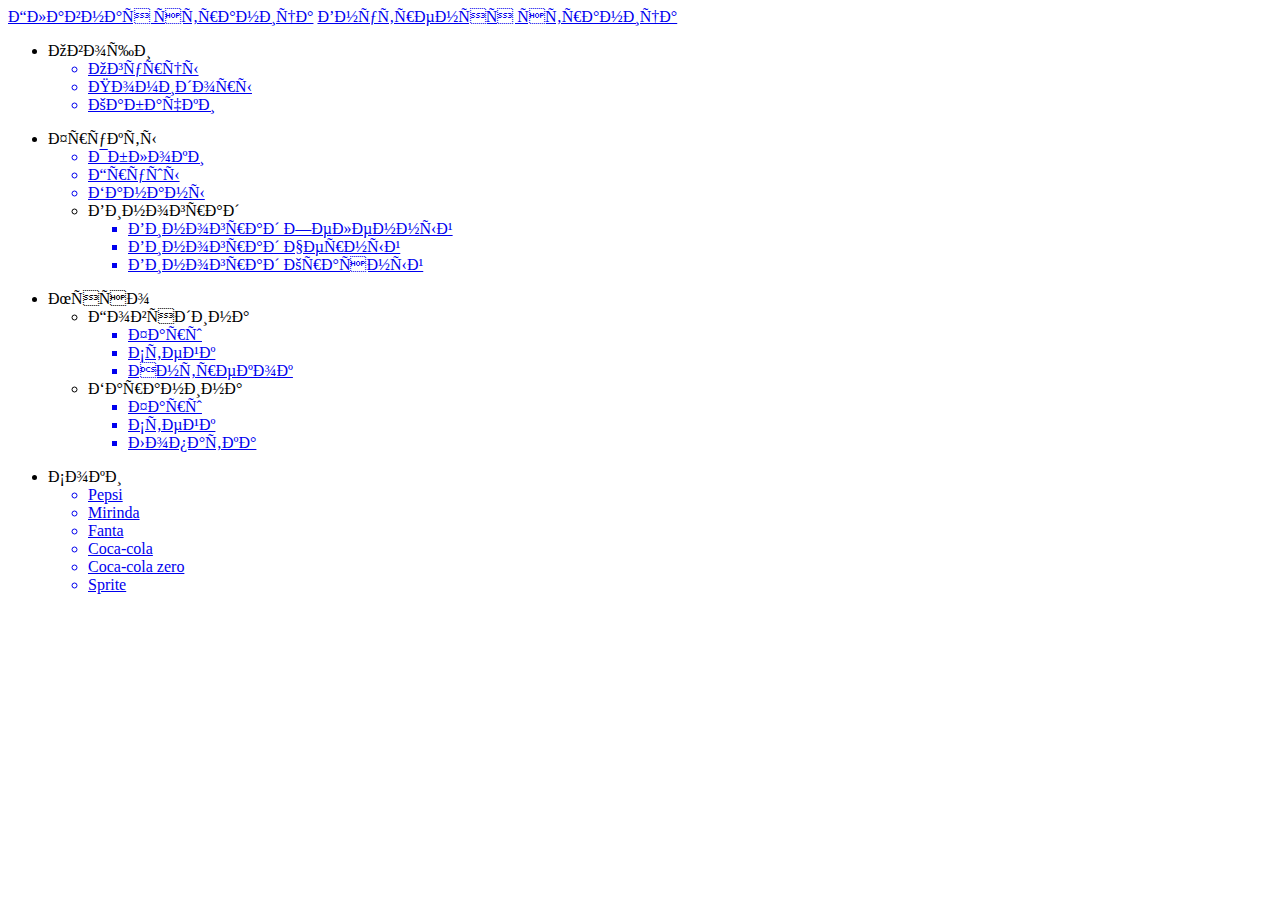
==== index.html @ d70baa0f "Обновил" ====
<!DOCTYPE html>
<html>
<head>
    <title>Gamma</title>
    <meta http-equiv="content-tupe" content="text/html; charset=UTF-8" />
    <meta name="keywords" content="Моя первая страница" />
    <meta name="description" content="Моя первая страница" />
    <link rel="shortcut icon" type="image/x-icon" href="f.ico" />
</head> 
<body>
    <a href="index.html" title="Главная страница сайта">Главная страница</a>
    <a href="page.html" title="Внутрення страница сайта">Внутреняя страница</a>
    <p>
        <ul>
            <li>Овощи
                <ul>
                    <a href="https://lenta.com/product/ogurcy-estafeta-ves-sezon-blok-1kg-172569/" title="купить Огурцы" target="_blank"><li>Огурцы</li></a>
                    <a href="https://lenta.com/product/tomaty-rozovye-700g-342652/" title="купить помидоры" target="_blank"><li>Помидоры</li></a>
                    <a href="https://lenta.com/product/kabachki-ves-1kg-039906/" title="Купить Кабачки" target="_blank"><li>Кабачки</li></a>
                </ul>
            </li>
        </ul>
    </p>
    <p>
        <ul>
            <li>Фрукты
                <ul>
                    <a href="https://lenta.com/product/yabloki-ajjdared-ves-1kg-043027/" title="Купить Яблоки" target="_blank"><li>Яблоки</li></a>
                    <a href="https://lenta.com/product/grusha-vilyams-1kg-044184/" title="Купить Грушы" target="_blank"><li>Грушы</li></a>
                    <a href="https://lenta.com/product/banany-ves-1kg-011230/" title="Купить Бананы" target="_blank"><li>Бананы</li></a>
                <li>Виноград
                    <ul>
                        <a href="https://lenta.com/product/vinograd-zelenyjj-ves-1kg-041201/" title="Купить Виноград Зеленный" target="_blank"><li>Виноград Зеленный</li></a>
                        <a href="https://lenta.com/product/vinograd-chernyjj-ves-1kg-041202/" title="Купить Виноград Черный" target="_blank"><li>Виноград Черный</li></a>
                        <a href="https://lenta.com/product/vinograd-krasnyjj-ves-1kg-041200/" title="Купить Виноград Красный" target="_blank"><li>Виноград Красный</li></a>
                    </ul>
                </li>
                </ul>
            </li>
        </ul>
    </p>
    <p>
        <ul>
            <li>Мясо
                <ul>
                    <li>Говядина
                        <ul>
                            <a href="https://lenta.com/product/bifshteks-samson-govyazhijj-rublenyjj-rossiya-180g-370780/" title="Купить фарш" target="_blank"><li>Фарш</li></a>
                            <a href="https://lenta.com/product/govyadina-miratorg-stejjk-ribajj-blek-angus-rvk-ohl-rossiya-320g-359721/" title="Купить стейк говядина" target="_blank"><li>Стейк</li></a>
                            <a href="https://lenta.com/product/pf-govyadina-stejjk-antrekot-bk-porckata-ohl-ves-rossiya-173562/" ><li>Антрекок</li></a>
                        </ul>
                    </li>
                </ul>
                <ul>
                    <li>Баранина
                        <ul>
                            <a href="https://lenta.com/product/pf-farsh-baranijj-katb-ohl-ves-rossiya-093867/" title="Мясной фарш баранина" target="_blank"><li>Фарш</li></a>
                            <a href="https://lenta.com/product/pf-baranina-tonkijjtolstyjj-krajj-nk-katb-v-vu-ohl-ves-rossiya-534167/" title="Мясной стейк баранина" target="_blank"><li>Стейк</li></a>
                            <a href="https://lenta.com/product/pf-baranina-lopatka-nk-katb-ohl-ves-rossiya-054273/" title="Лопатка баранина" target="_blank"><li>Лопатка</li></a>
                        </ul>
                    </li>
                </ul>
            </li>        
        </ul>
        
    </p>
    <p> 
        <ul>     
            <li>Соки
                    <ul>       
                        <a href="https://pepsi.ru/" titleи="Официальный сайт Pepsi в Росси" target="_blank"><li>Pepsi</li></a>
                        <a href="https://mirinda.ru/" title="Официальный сайт Mirinda в Росси" target="_blank"><li>Mirinda</li></a>
                        <a href="https://www.coca-cola.ru/brands/fanta" title="Официальный сайт Fanta  в России" target="_blank"><li>Fanta</li></a>
                        <a href="https://www.coca-cola.ru/brands/coca-cola" title="Официальный сайт Coca-cola в России" target="_blank"><li>Coca-cola</li></a>
                        <a href="https://www.coca-cola.ru/brands/coca-cola-zero-sugar" title="Официальный сайт Coca-cola zero в России" target="_blank"><li>Coca-cola zero</li></a>
                        <a href="https://www.coca-cola.ru/brands/sprite" title="Официальный сайт Sprite в России" target="_blank"><li>Sprite</li></a>
                    </ul>
            </li>
        </ul> 
    </p>
</body>
</html>
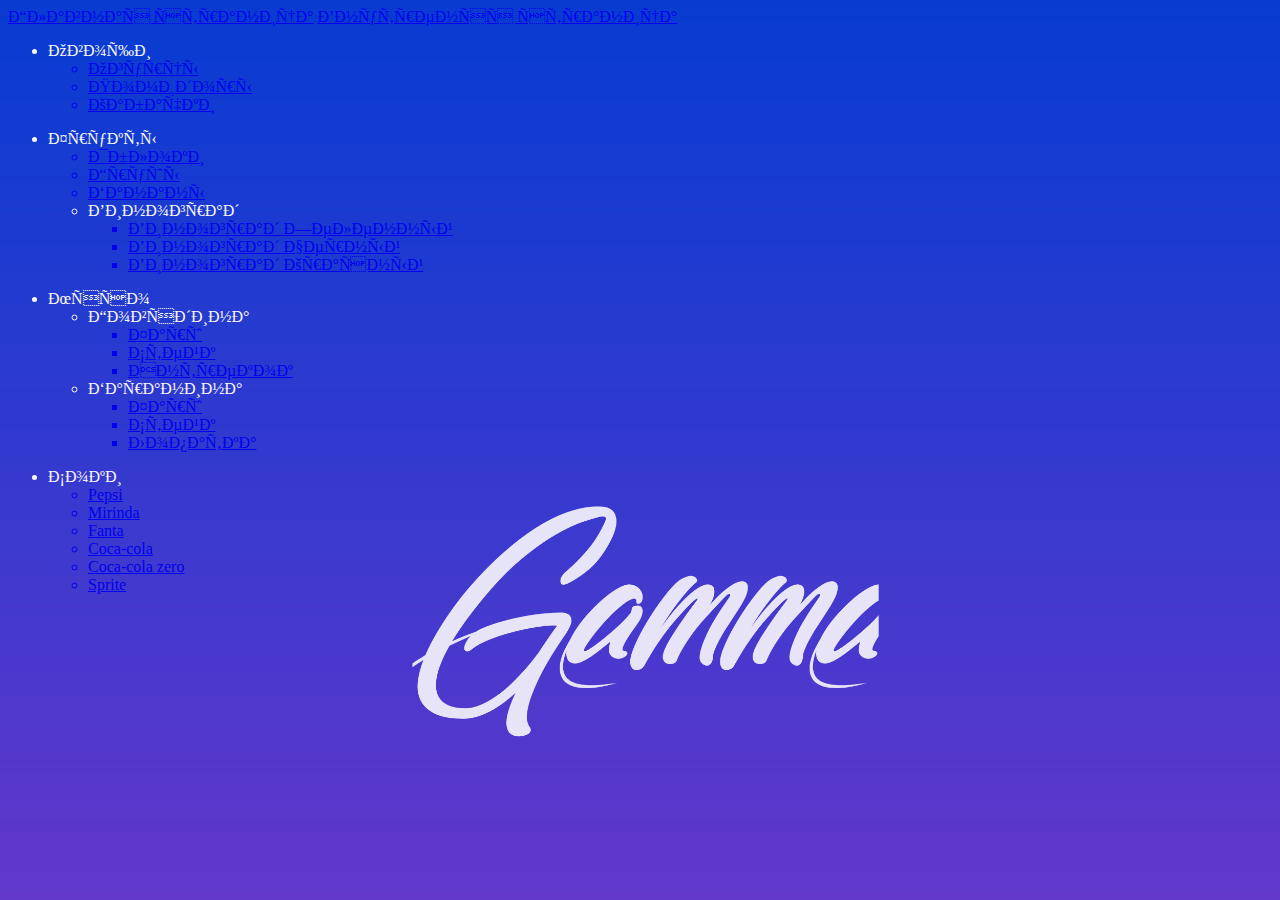
==== commit 39b5c7f8: "Добавил фон" ====
--- a/index.html
+++ b/index.html
@@ -6,6 +6,15 @@
     <meta name="keywords" content="Моя первая страница" />
     <meta name="description" content="Моя первая страница" />
     <link rel="shortcut icon" type="image/x-icon" href="f.ico" />
+    <style>
+	    body {
+            background: rgb(3, 3, 3) url(Gamma.png);
+            color: rgb(250, 248, 248); 
+            background-attachment: fixed; 
+            background-repeat: repeat-x; 
+            background-size: 100%;
+        }
+   </style>
 </head> 
 <body>
     <a href="index.html" title="Главная страница сайта">Главная страница</a>
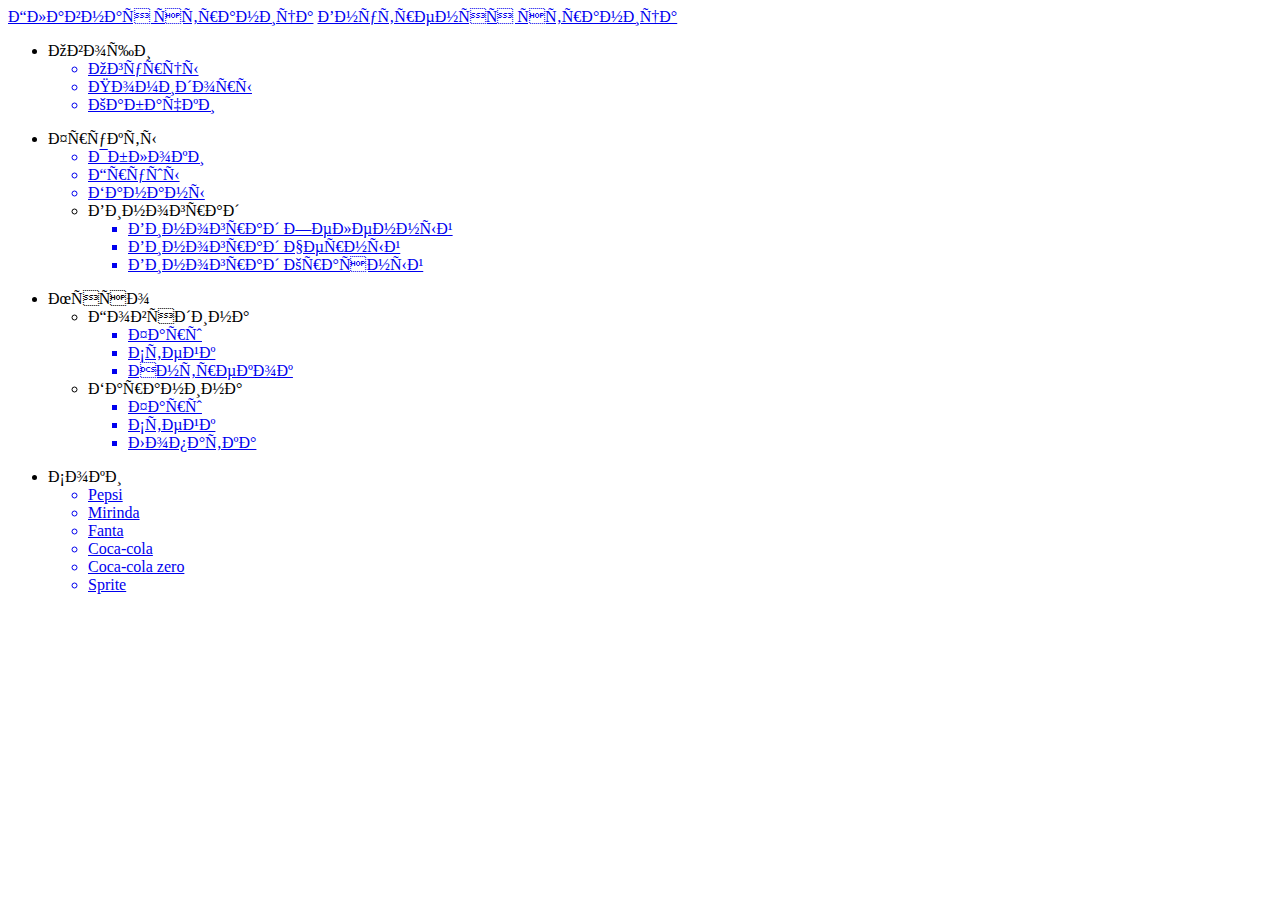
==== commit 0edee546: "удалил фон" ====
--- a/index.html
+++ b/index.html
@@ -6,15 +6,7 @@
     <meta name="keywords" content="Моя первая страница" />
     <meta name="description" content="Моя первая страница" />
     <link rel="shortcut icon" type="image/x-icon" href="f.ico" />
-    <style>
-	    body {
-            background: rgb(3, 3, 3) url(Gamma.png);
-            color: rgb(250, 248, 248); 
-            background-attachment: fixed; 
-            background-repeat: repeat-x; 
-            background-size: 100%;
-        }
-   </style>
+    <link rel="styleshet" type="text/css" href="css/style.css"/> 
 </head> 
 <body>
     <a href="index.html" title="Главная страница сайта">Главная страница</a>
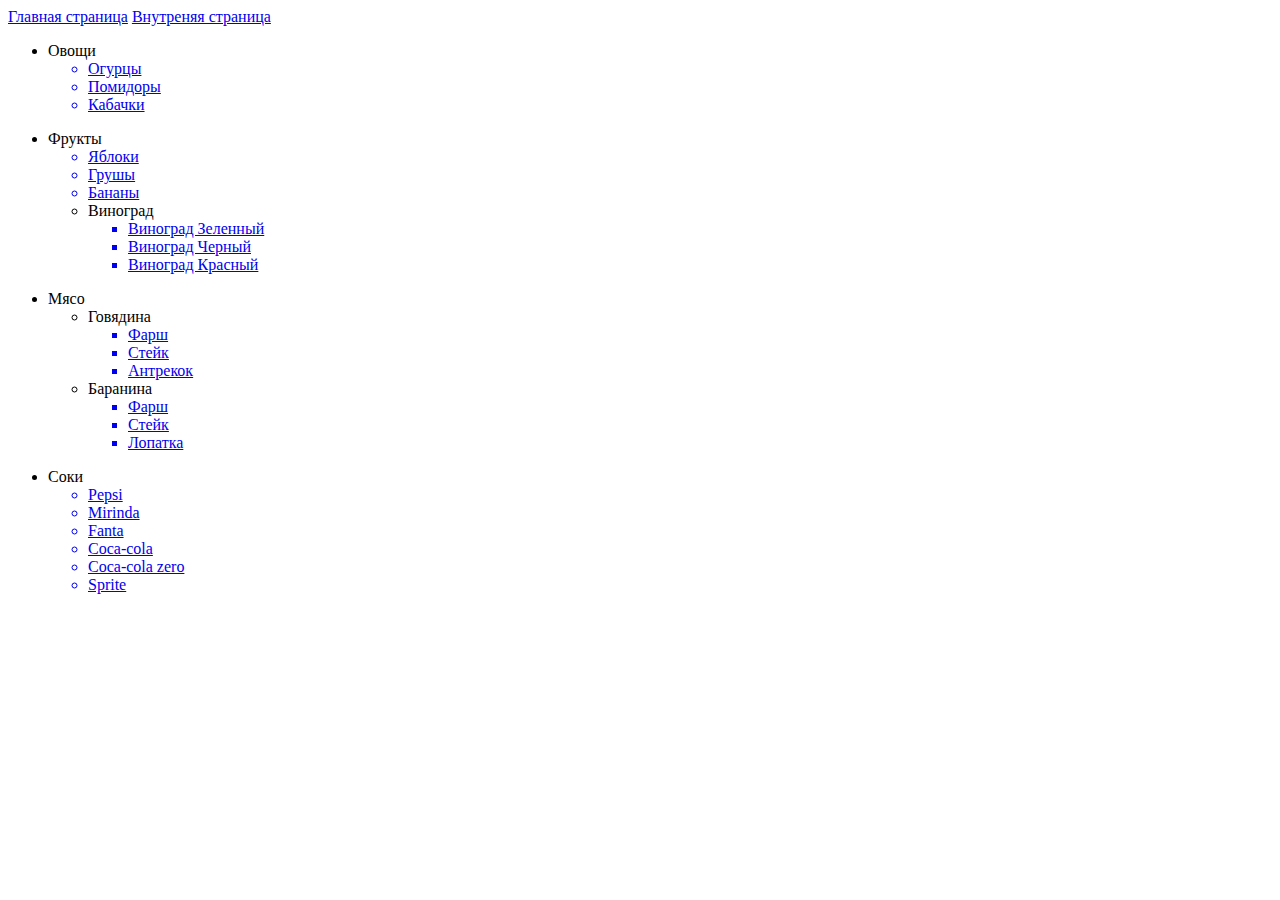
==== commit a06cfff3: "Добавил шрифт" ====
--- a/index.html
+++ b/index.html
@@ -1,28 +1,27 @@
 <!DOCTYPE html>
-<html>
+<html lang="ru">
 <head>
     <title>Gamma</title>
-    <meta http-equiv="content-tupe" content="text/html; charset=UTF-8" />
+    <meta http-equiv="content-tupe" content="text/html"; charset="UTF-8" />
     <meta name="keywords" content="Моя первая страница" />
     <meta name="description" content="Моя первая страница" />
     <link rel="shortcut icon" type="image/x-icon" href="f.ico" />
     <link rel="styleshet" type="text/css" href="css/style.css"/> 
 </head> 
-<body>
-    <a href="index.html" title="Главная страница сайта">Главная страница</a>
-    <a href="page.html" title="Внутрення страница сайта">Внутреняя страница</a>
-    <p>
-        <ul>
-            <li>Овощи
-                <ul>
-                    <a href="https://lenta.com/product/ogurcy-estafeta-ves-sezon-blok-1kg-172569/" title="купить Огурцы" target="_blank"><li>Огурцы</li></a>
-                    <a href="https://lenta.com/product/tomaty-rozovye-700g-342652/" title="купить помидоры" target="_blank"><li>Помидоры</li></a>
-                    <a href="https://lenta.com/product/kabachki-ves-1kg-039906/" title="Купить Кабачки" target="_blank"><li>Кабачки</li></a>
-                </ul>
-            </li>
-        </ul>
-    </p>
-    <p>
+    <body>
+        <a href="index.html" title="Главная страница сайта">Главная страница</a>
+        <a href="page.html" title="Внутрення страница сайта">Внутреняя страница</a>
+        <p>
+            <ul>
+                <li>Овощи
+                    <ul>
+                        <a href="https://lenta.com/product/ogurcy-estafeta-ves-sezon-blok-1kg-172569/" title="купить Огурцы" target="_blank"><li>Огурцы</li></a>
+                        <a href="https://lenta.com/product/tomaty-rozovye-700g-342652/" title="купить помидоры" target="_blank"><li>Помидоры</li></a>
+                        <a href="https://lenta.com/product/kabachki-ves-1kg-039906/" title="Купить Кабачки" target="_blank"><li>Кабачки</li></a>
+                    </ul>
+                </li>
+            </ul>
+        </p>
         <ul>
             <li>Фрукты
                 <ul>
@@ -39,45 +38,44 @@
                 </ul>
             </li>
         </ul>
-    </p>
-    <p>
-        <ul>
-            <li>Мясо
-                <ul>
-                    <li>Говядина
-                        <ul>
-                            <a href="https://lenta.com/product/bifshteks-samson-govyazhijj-rublenyjj-rossiya-180g-370780/" title="Купить фарш" target="_blank"><li>Фарш</li></a>
-                            <a href="https://lenta.com/product/govyadina-miratorg-stejjk-ribajj-blek-angus-rvk-ohl-rossiya-320g-359721/" title="Купить стейк говядина" target="_blank"><li>Стейк</li></a>
-                            <a href="https://lenta.com/product/pf-govyadina-stejjk-antrekot-bk-porckata-ohl-ves-rossiya-173562/" ><li>Антрекок</li></a>
+        <p>
+            <ul>
+                <li>Мясо
+                    <ul>
+                        <li>Говядина
+                            <ul>
+                                <a href="https://lenta.com/product/bifshteks-samson-govyazhijj-rublenyjj-rossiya-180g-370780/" title="Купить фарш" target="_blank"><li>Фарш</li></a>
+                                <a href="https://lenta.com/product/govyadina-miratorg-stejjk-ribajj-blek-angus-rvk-ohl-rossiya-320g-359721/" title="Купить стейк говядина" target="_blank"><li>Стейк</li></a>
+                                <a href="https://lenta.com/product/pf-govyadina-stejjk-antrekot-bk-porckata-ohl-ves-rossiya-173562/" ><li>Антрекок</li></a>
+                            </ul>
+                        </li>
+                    </ul>
+                    <ul>
+                        <li>Баранина
+                            <ul>
+                                <a href="https://lenta.com/product/pf-farsh-baranijj-katb-ohl-ves-rossiya-093867/" title="Мясной фарш баранина" target="_blank"><li>Фарш</li></a>
+                                <a href="https://lenta.com/product/pf-baranina-tonkijjtolstyjj-krajj-nk-katb-v-vu-ohl-ves-rossiya-534167/" title="Мясной стейк баранина" target="_blank"><li>Стейк</li></a>
+                                <a href="https://lenta.com/product/pf-baranina-lopatka-nk-katb-ohl-ves-rossiya-054273/" title="Лопатка баранина" target="_blank"><li>Лопатка</li></a>
+                            </ul>
+                        </li>
+                    </ul>
+                </li>        
+            </ul>
+            
+        </p>
+        <p> 
+            <ul>     
+                <li>Соки
+                        <ul>       
+                            <a href="https://pepsi.ru/" titleи="Официальный сайт Pepsi в Росси" target="_blank"><li>Pepsi</li></a>
+                            <a href="https://mirinda.ru/" title="Официальный сайт Mirinda в Росси" target="_blank"><li>Mirinda</li></a>
+                            <a href="https://www.coca-cola.ru/brands/fanta" title="Официальный сайт Fanta  в России" target="_blank"><li>Fanta</li></a>
+                            <a href="https://www.coca-cola.ru/brands/coca-cola" title="Официальный сайт Coca-cola в России" target="_blank"><li>Coca-cola</li></a>
+                            <a href="https://www.coca-cola.ru/brands/coca-cola-zero-sugar" title="Официальный сайт Coca-cola zero в России" target="_blank"><li>Coca-cola zero</li></a>
+                            <a href="https://www.coca-cola.ru/brands/sprite" title="Официальный сайт Sprite в России" target="_blank"><li>Sprite</li></a>
                         </ul>
-                    </li>
-                </ul>
-                <ul>
-                    <li>Баранина
-                        <ul>
-                            <a href="https://lenta.com/product/pf-farsh-baranijj-katb-ohl-ves-rossiya-093867/" title="Мясной фарш баранина" target="_blank"><li>Фарш</li></a>
-                            <a href="https://lenta.com/product/pf-baranina-tonkijjtolstyjj-krajj-nk-katb-v-vu-ohl-ves-rossiya-534167/" title="Мясной стейк баранина" target="_blank"><li>Стейк</li></a>
-                            <a href="https://lenta.com/product/pf-baranina-lopatka-nk-katb-ohl-ves-rossiya-054273/" title="Лопатка баранина" target="_blank"><li>Лопатка</li></a>
-                        </ul>
-                    </li>
-                </ul>
-            </li>        
-        </ul>
-        
-    </p>
-    <p> 
-        <ul>     
-            <li>Соки
-                    <ul>       
-                        <a href="https://pepsi.ru/" titleи="Официальный сайт Pepsi в Росси" target="_blank"><li>Pepsi</li></a>
-                        <a href="https://mirinda.ru/" title="Официальный сайт Mirinda в Росси" target="_blank"><li>Mirinda</li></a>
-                        <a href="https://www.coca-cola.ru/brands/fanta" title="Официальный сайт Fanta  в России" target="_blank"><li>Fanta</li></a>
-                        <a href="https://www.coca-cola.ru/brands/coca-cola" title="Официальный сайт Coca-cola в России" target="_blank"><li>Coca-cola</li></a>
-                        <a href="https://www.coca-cola.ru/brands/coca-cola-zero-sugar" title="Официальный сайт Coca-cola zero в России" target="_blank"><li>Coca-cola zero</li></a>
-                        <a href="https://www.coca-cola.ru/brands/sprite" title="Официальный сайт Sprite в России" target="_blank"><li>Sprite</li></a>
-                    </ul>
-            </li>
-        </ul> 
-    </p>
-</body>
+                </li>
+            </ul> 
+        </p>
+    </body>
 </html>--- a/css/style.css
+++ b/css/style.css
@@ -0,0 +1,4 @@
+body {
+    font-family: Arial, Helvetica, sans-serif
+}
+p {color: rgb(19, 18, 18);}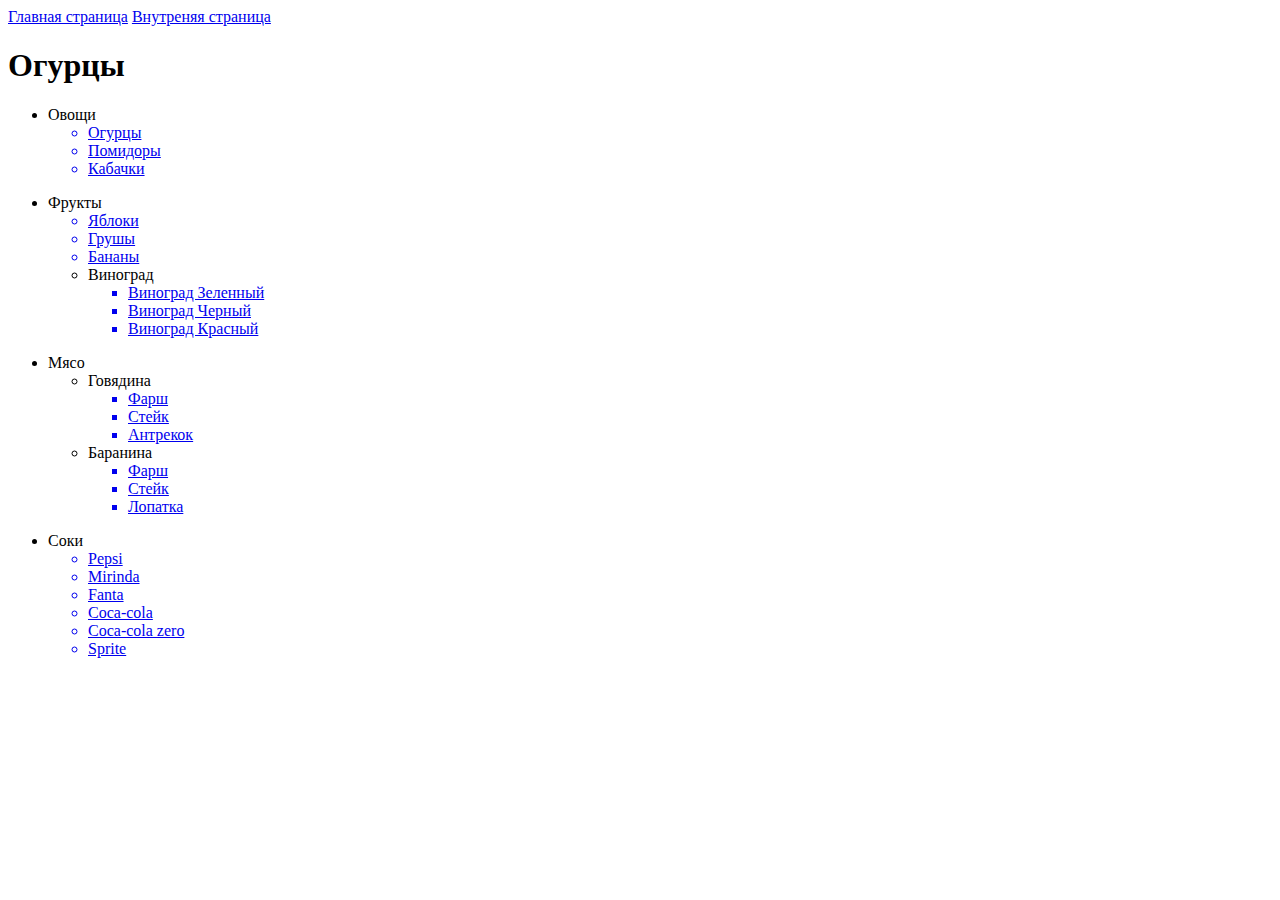
==== commit 1c194d53: "Добавил текст" ====
--- a/index.html
+++ b/index.html
@@ -12,6 +12,7 @@
         <a href="index.html" title="Главная страница сайта">Главная страница</a>
         <a href="page.html" title="Внутрення страница сайта">Внутреняя страница</a>
         <p>
+            <h1>Огурцы</h1>
             <ul>
                 <li>Овощи
                     <ul>
--- a/css/style.css
+++ b/css/style.css
@@ -1,4 +1,6 @@
 body {
     font-family: Arial, Helvetica, sans-serif
 }
-p {color: rgb(19, 18, 18);}+p {
+    color: rgb(19, 18, 18);
+}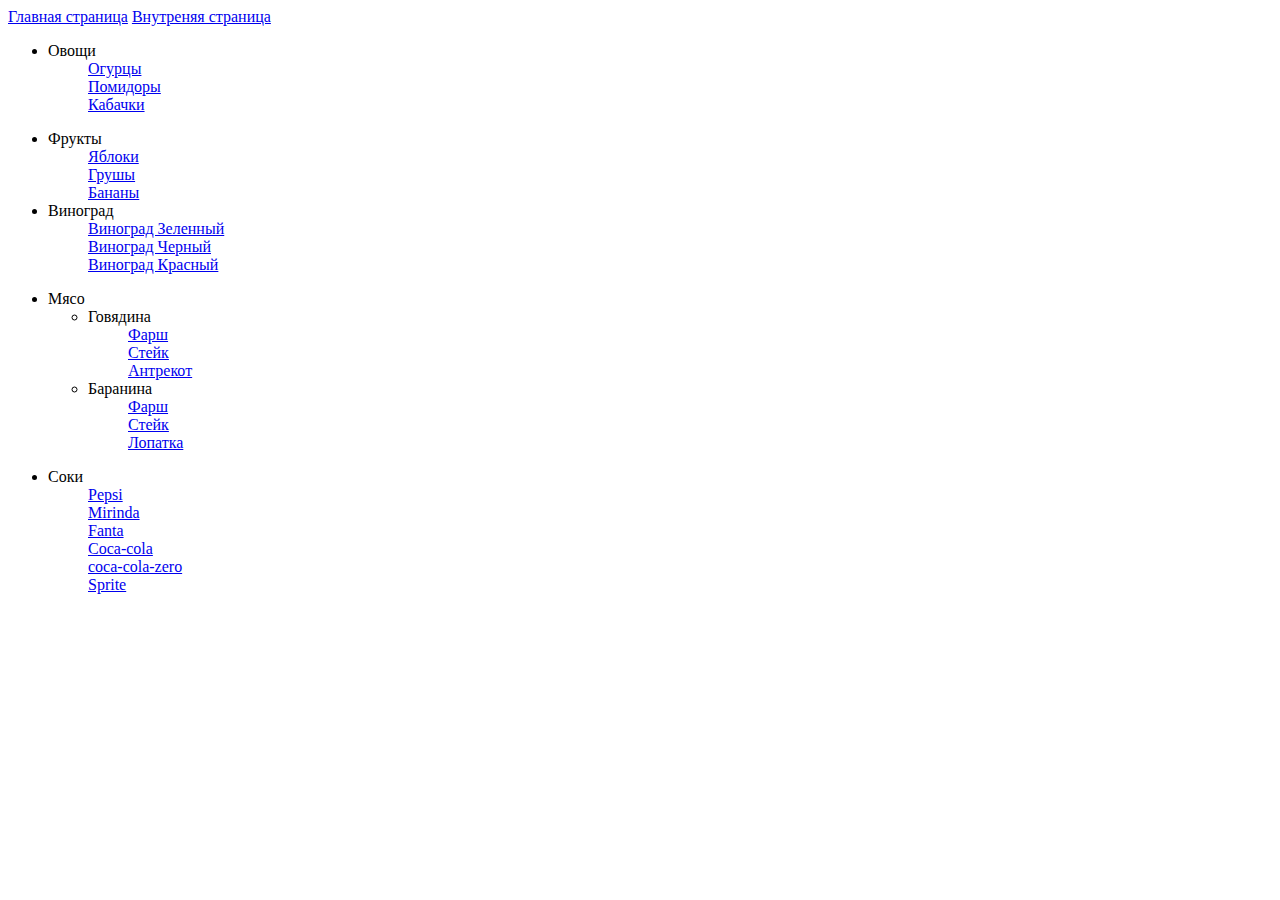
==== commit 4e46bafd: "Изменил позиции" ====
--- a/index.html
+++ b/index.html
@@ -2,41 +2,52 @@
 <html lang="ru">
 <head>
     <title>Gamma</title>
-    <meta http-equiv="content-tupe" content="text/html"; charset="UTF-8" />
+    <meta charset="UTF-8" />
     <meta name="keywords" content="Моя первая страница" />
     <meta name="description" content="Моя первая страница" />
-    <link rel="shortcut icon" type="image/x-icon" href="f.ico" />
+    <link rel="shortcut-icon" type="image/x-icon" href="f.ico" />
     <link rel="styleshet" type="text/css" href="css/style.css"/> 
 </head> 
     <body>
         <a href="index.html" title="Главная страница сайта">Главная страница</a>
         <a href="page.html" title="Внутрення страница сайта">Внутреняя страница</a>
         <p>
-            <h1>Огурцы</h1>
             <ul>
                 <li>Овощи
-                    <ul>
-                        <a href="https://lenta.com/product/ogurcy-estafeta-ves-sezon-blok-1kg-172569/" title="купить Огурцы" target="_blank"><li>Огурцы</li></a>
-                        <a href="https://lenta.com/product/tomaty-rozovye-700g-342652/" title="купить помидоры" target="_blank"><li>Помидоры</li></a>
-                        <a href="https://lenta.com/product/kabachki-ves-1kg-039906/" title="Купить Кабачки" target="_blank"><li>Кабачки</li></a>
-                    </ul>
+                        <a href="https://lenta.com/product/ogurcy-estafeta-ves-sezon-blok-1kg-172569/" title="купить Огурцы" target="_blank">
+                            <ul>Огурцы</ul>
+                        </a>
+                        <a href="https://lenta.com/product/tomaty-rozovye-700g-342652/" title="купить Помидоры" target="_blank">
+                            <ul>Помидоры</ul>
+                        </a>
+                        <a href="https://lenta.com/product/kabachki-ves-1kg-039906/" title="Купить Кабачки" target="_blank">
+                            <ul>Кабачки</ul>
+                        </a>
                 </li>
             </ul>
         </p>
         <ul>
             <li>Фрукты
-                <ul>
-                    <a href="https://lenta.com/product/yabloki-ajjdared-ves-1kg-043027/" title="Купить Яблоки" target="_blank"><li>Яблоки</li></a>
-                    <a href="https://lenta.com/product/grusha-vilyams-1kg-044184/" title="Купить Грушы" target="_blank"><li>Грушы</li></a>
-                    <a href="https://lenta.com/product/banany-ves-1kg-011230/" title="Купить Бананы" target="_blank"><li>Бананы</li></a>
+                    <a href="https://lenta.com/product/yabloki-ajjdared-ves-1kg-043027/" title="Купить Яблоки" target="_blank">
+                        <ul>Яблоки</ul>
+                    </a>
+                    <a href="https://lenta.com/product/grusha-vilyams-1kg-044184/" title="Купить Грушу" target="_blank">
+                        <ul>Грушы</ul>
+                    </a>
+                    <a href="https://lenta.com/product/banany-ves-1kg-011230/" title="Купить Бананы" target="_blank">
+                        <ul>Бананы</ul>
+                    </a>
                 <li>Виноград
-                    <ul>
-                        <a href="https://lenta.com/product/vinograd-zelenyjj-ves-1kg-041201/" title="Купить Виноград Зеленный" target="_blank"><li>Виноград Зеленный</li></a>
-                        <a href="https://lenta.com/product/vinograd-chernyjj-ves-1kg-041202/" title="Купить Виноград Черный" target="_blank"><li>Виноград Черный</li></a>
-                        <a href="https://lenta.com/product/vinograd-krasnyjj-ves-1kg-041200/" title="Купить Виноград Красный" target="_blank"><li>Виноград Красный</li></a>
-                    </ul>
+                        <a href="https://lenta.com/product/vinograd-zelenyjj-ves-1kg-041201/" title="Купить Виноград Зеленный" target="_blank">
+                           <ul>Виноград Зеленный</ul>
+                        </a>
+                        <a href="https://lenta.com/product/vinograd-chernyjj-ves-1kg-041202/" title="Купить Виноград Черный" target="_blank">
+                           <ul>Виноград Черный</ul>
+                        </a>
+                        <a href="https://lenta.com/product/vinograd-krasnyjj-ves-1kg-041200/" title="Купить Виноград Красный" target="_blank">
+                            <ul>Виноград Красный</ul>
+                        </a>
                 </li>
-                </ul>
             </li>
         </ul>
         <p>
@@ -44,20 +55,26 @@
                 <li>Мясо
                     <ul>
                         <li>Говядина
-                            <ul>
-                                <a href="https://lenta.com/product/bifshteks-samson-govyazhijj-rublenyjj-rossiya-180g-370780/" title="Купить фарш" target="_blank"><li>Фарш</li></a>
-                                <a href="https://lenta.com/product/govyadina-miratorg-stejjk-ribajj-blek-angus-rvk-ohl-rossiya-320g-359721/" title="Купить стейк говядина" target="_blank"><li>Стейк</li></a>
-                                <a href="https://lenta.com/product/pf-govyadina-stejjk-antrekot-bk-porckata-ohl-ves-rossiya-173562/" ><li>Антрекок</li></a>
-                            </ul>
+                                <a href="https://lenta.com/product/bifshteks-samson-govyazhijj-rublenyjj-rossiya-180g-370780/" title="Купить фарш" target="_blank">
+                                    <ul>Фарш</ul>
+                                </a>
+                                <a href="https://lenta.com/product/govyadina-miratorg-stejjk-ribajj-blek-angus-rvk-ohl-rossiya-320g-359721/" title="Купить стейк говядина" target="_blank">
+                                    <ul>Стейк</ul>
+                                </a>
+                                <a href="https://lenta.com/product/pf-govyadina-stejjk-antrekot-bk-porckata-ohl-ves-rossiya-173562/" title="Купить Антрекот говядина" target="_blank">
+                                    <ul>Антрекот</ul>
+                                </a>
                         </li>
-                    </ul>
-                    <ul>
                         <li>Баранина
-                            <ul>
-                                <a href="https://lenta.com/product/pf-farsh-baranijj-katb-ohl-ves-rossiya-093867/" title="Мясной фарш баранина" target="_blank"><li>Фарш</li></a>
-                                <a href="https://lenta.com/product/pf-baranina-tonkijjtolstyjj-krajj-nk-katb-v-vu-ohl-ves-rossiya-534167/" title="Мясной стейк баранина" target="_blank"><li>Стейк</li></a>
-                                <a href="https://lenta.com/product/pf-baranina-lopatka-nk-katb-ohl-ves-rossiya-054273/" title="Лопатка баранина" target="_blank"><li>Лопатка</li></a>
-                            </ul>
+                                <a href="https://lenta.com/product/pf-farsh-baranijj-katb-ohl-ves-rossiya-093867/" title="Мясной фарш баранина" target="_blank">
+                                    <ul>Фарш</ul>
+                                </a>
+                                <a href="https://lenta.com/product/pf-baranina-tonkijjtolstyjj-krajj-nk-katb-v-vu-ohl-ves-rossiya-534167/" title="Мясной стейк баранина" target="_blank">
+                                    <ul>Стейк</ul>
+                                </a>
+                                <a href="https://lenta.com/product/pf-baranina-lopatka-nk-katb-ohl-ves-rossiya-054273/" title="Лопатка баранина" target="_blank">
+                                    <ul>Лопатка</ul>
+                                </a>
                         </li>
                     </ul>
                 </li>        
@@ -66,15 +83,25 @@
         </p>
         <p> 
             <ul>     
-                <li>Соки
-                        <ul>       
-                            <a href="https://pepsi.ru/" titleи="Официальный сайт Pepsi в Росси" target="_blank"><li>Pepsi</li></a>
-                            <a href="https://mirinda.ru/" title="Официальный сайт Mirinda в Росси" target="_blank"><li>Mirinda</li></a>
-                            <a href="https://www.coca-cola.ru/brands/fanta" title="Официальный сайт Fanta  в России" target="_blank"><li>Fanta</li></a>
-                            <a href="https://www.coca-cola.ru/brands/coca-cola" title="Официальный сайт Coca-cola в России" target="_blank"><li>Coca-cola</li></a>
-                            <a href="https://www.coca-cola.ru/brands/coca-cola-zero-sugar" title="Официальный сайт Coca-cola zero в России" target="_blank"><li>Coca-cola zero</li></a>
-                            <a href="https://www.coca-cola.ru/brands/sprite" title="Официальный сайт Sprite в России" target="_blank"><li>Sprite</li></a>
-                        </ul>
+                <li> <span>Соки</span>      
+                            <a href="https://pepsi.ru/" titleи="Официальный сайт Pepsi в Росси" target="_blank">
+                                <ul>Pepsi</ul>
+                            </a>
+                            <a href="https://mirinda.ru/" title="Официальный сайт Mirinda в Росси" target="_blank">
+                                <ul>Mirinda</ul>
+                            </a>
+                            <a href="https://www.coca-cola.ru/brands/fanta" title="Официальный сайт Fanta  в России" target="_blank">
+                                <ul>Fanta</ul>
+                            </a>
+                            <a href="https://www.coca-cola.ru/brands/coca-cola" title="Официальный сайт Coca-cola в России" target="_blank">
+                                <ul>Coca-cola</ul>
+                            </a>
+                            <a href="https://www.coca-cola.ru/brands/coca-cola-zero-sugar" title="Официальный сайт Coca-cola zero в России" target="_blank">
+                                <ul>coca-cola-zero</ul>
+                            </a>
+                            <a href="https://www.coca-cola.ru/brands/sprite" title="Официальный сайт Sprite в России" target="_blank">
+                                <ul>Sprite</ul>
+                            </a>
                 </li>
             </ul> 
         </p>
--- a/css/style.css
+++ b/css/style.css
@@ -3,4 +3,7 @@
 }
 p {
     color: rgb(19, 18, 18);
+}
+span {
+    color: green;
 }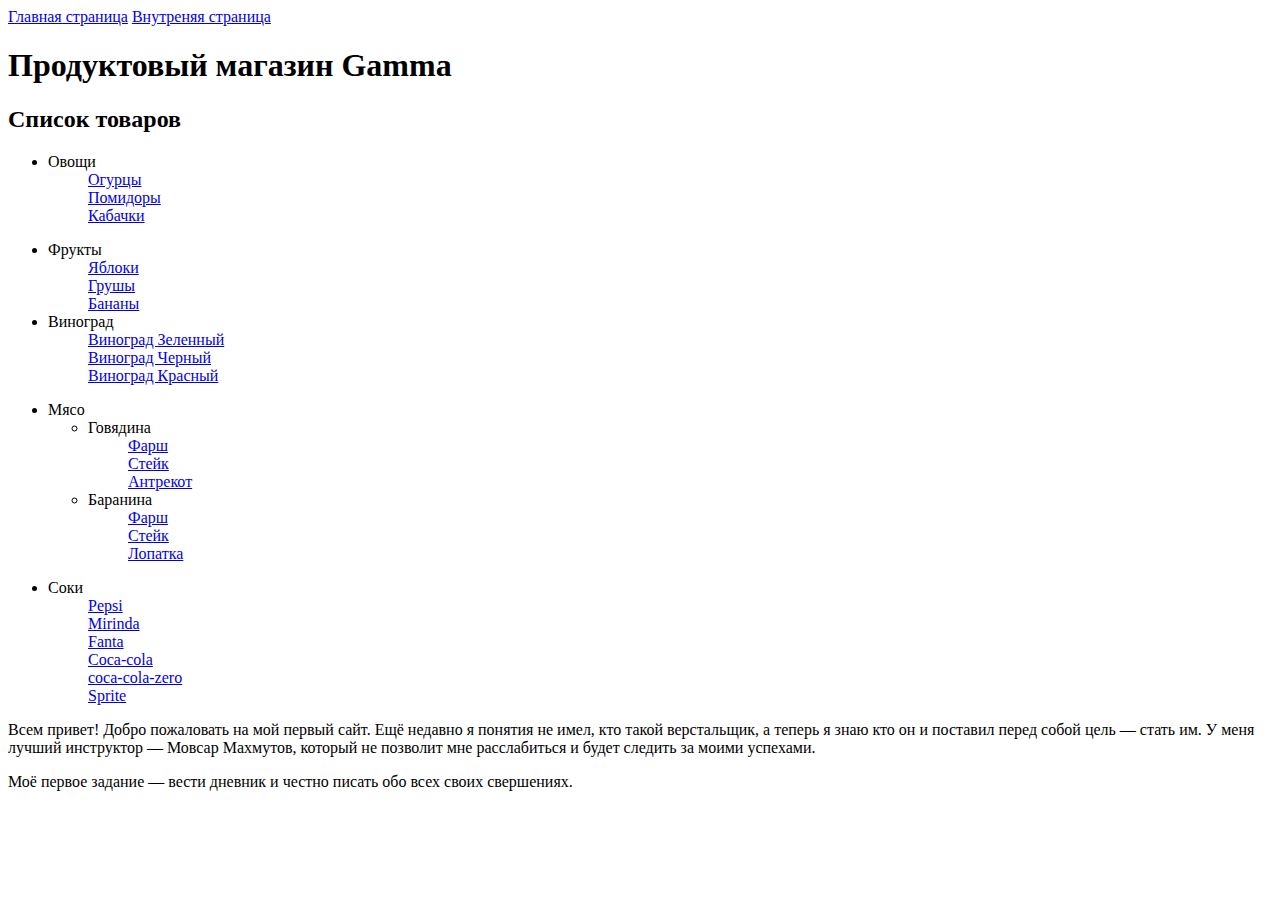
==== commit dc942aeb: "Добавил main и section" ====
--- a/index.html
+++ b/index.html
@@ -6,104 +6,108 @@
     <meta name="keywords" content="Моя первая страница" />
     <meta name="description" content="Моя первая страница" />
     <link rel="shortcut-icon" type="image/x-icon" href="f.ico" />
-    <link rel="styleshet" type="text/css" href="css/style.css"/> 
+    <link rel="styleshet" href="css/style.css"/> 
 </head> 
     <body>
         <a href="index.html" title="Главная страница сайта">Главная страница</a>
         <a href="page.html" title="Внутрення страница сайта">Внутреняя страница</a>
-        <p>
-            <ul>
-                <li>Овощи
-                        <a href="https://lenta.com/product/ogurcy-estafeta-ves-sezon-blok-1kg-172569/" title="купить Огурцы" target="_blank">
-                            <ul>Огурцы</ul>
-                        </a>
-                        <a href="https://lenta.com/product/tomaty-rozovye-700g-342652/" title="купить Помидоры" target="_blank">
-                            <ul>Помидоры</ul>
-                        </a>
-                        <a href="https://lenta.com/product/kabachki-ves-1kg-039906/" title="Купить Кабачки" target="_blank">
-                            <ul>Кабачки</ul>
-                        </a>
-                </li>
-            </ul>
-        </p>
-        <ul>
-            <li>Фрукты
-                    <a href="https://lenta.com/product/yabloki-ajjdared-ves-1kg-043027/" title="Купить Яблоки" target="_blank">
-                        <ul>Яблоки</ul>
-                    </a>
-                    <a href="https://lenta.com/product/grusha-vilyams-1kg-044184/" title="Купить Грушу" target="_blank">
-                        <ul>Грушы</ul>
-                    </a>
-                    <a href="https://lenta.com/product/banany-ves-1kg-011230/" title="Купить Бананы" target="_blank">
-                        <ul>Бананы</ul>
-                    </a>
-                <li>Виноград
-                        <a href="https://lenta.com/product/vinograd-zelenyjj-ves-1kg-041201/" title="Купить Виноград Зеленный" target="_blank">
-                           <ul>Виноград Зеленный</ul>
-                        </a>
-                        <a href="https://lenta.com/product/vinograd-chernyjj-ves-1kg-041202/" title="Купить Виноград Черный" target="_blank">
-                           <ul>Виноград Черный</ul>
-                        </a>
-                        <a href="https://lenta.com/product/vinograd-krasnyjj-ves-1kg-041200/" title="Купить Виноград Красный" target="_blank">
-                            <ul>Виноград Красный</ul>
-                        </a>
-                </li>
-            </li>
-        </ul>
-        <p>
-            <ul>
-                <li>Мясо
-                    <ul>
-                        <li>Говядина
-                                <a href="https://lenta.com/product/bifshteks-samson-govyazhijj-rublenyjj-rossiya-180g-370780/" title="Купить фарш" target="_blank">
-                                    <ul>Фарш</ul>
+        <header>
+            <h1>Продуктовый магазин Gamma</h1>
+        </header>
+        <main>
+            <nav>
+                <h2>Список товаров</h2>
+                <ul>
+                    <li>Овощи
+                            <a href="https://lenta.com/product/ogurcy-estafeta-ves-sezon-blok-1kg-172569/" title="купить Огурцы" target="_blank">
+                                <ul>Огурцы</ul>
+                            </a>
+                            <a href="https://lenta.com/product/tomaty-rozovye-700g-342652/" title="купить Помидоры" target="_blank">
+                                <ul>Помидоры</ul>
+                            </a>
+                            <a href="https://lenta.com/product/kabachki-ves-1kg-039906/" title="Купить Кабачки" target="_blank">
+                                <ul>Кабачки</ul>
+                            </a>
+                    </li>
+                </ul>
+                <ul>
+                    <li>Фрукты
+                            <a href="https://lenta.com/product/yabloki-ajjdared-ves-1kg-043027/" title="Купить Яблоки" target="_blank">
+                                <ul>Яблоки</ul>
+                            </a>
+                            <a href="https://lenta.com/product/grusha-vilyams-1kg-044184/" title="Купить Грушу" target="_blank">
+                                <ul>Грушы</ul>
+                            </a>
+                            <a href="https://lenta.com/product/banany-ves-1kg-011230/" title="Купить Бананы" target="_blank">
+                                <ul>Бананы</ul>
+                            </a>
+                        <li>Виноград
+                                <a href="https://lenta.com/product/vinograd-zelenyjj-ves-1kg-041201/" title="Купить Виноград Зеленный" target="_blank">
+                                <ul>Виноград Зеленный</ul>
                                 </a>
-                                <a href="https://lenta.com/product/govyadina-miratorg-stejjk-ribajj-blek-angus-rvk-ohl-rossiya-320g-359721/" title="Купить стейк говядина" target="_blank">
-                                    <ul>Стейк</ul>
+                                <a href="https://lenta.com/product/vinograd-chernyjj-ves-1kg-041202/" title="Купить Виноград Черный" target="_blank">
+                                <ul>Виноград Черный</ul>
                                 </a>
-                                <a href="https://lenta.com/product/pf-govyadina-stejjk-antrekot-bk-porckata-ohl-ves-rossiya-173562/" title="Купить Антрекот говядина" target="_blank">
-                                    <ul>Антрекот</ul>
+                                <a href="https://lenta.com/product/vinograd-krasnyjj-ves-1kg-041200/" title="Купить Виноград Красный" target="_blank">
+                                    <ul>Виноград Красный</ul>
                                 </a>
                         </li>
-                        <li>Баранина
-                                <a href="https://lenta.com/product/pf-farsh-baranijj-katb-ohl-ves-rossiya-093867/" title="Мясной фарш баранина" target="_blank">
-                                    <ul>Фарш</ul>
+                    </li>
+                </ul>
+                    <ul>
+                        <li>Мясо
+                            <ul>
+                                <li>Говядина
+                                        <a href="https://lenta.com/product/bifshteks-samson-govyazhijj-rublenyjj-rossiya-180g-370780/" title="Купить фарш" target="_blank">
+                                            <ul>Фарш</ul>
+                                        </a>
+                                        <a href="https://lenta.com/product/govyadina-miratorg-stejjk-ribajj-blek-angus-rvk-ohl-rossiya-320g-359721/" title="Купить стейк говядина" target="_blank">
+                                            <ul>Стейк</ul>
+                                        </a>
+                                        <a href="https://lenta.com/product/pf-govyadina-stejjk-antrekot-bk-porckata-ohl-ves-rossiya-173562/" title="Купить Антрекот говядина" target="_blank">
+                                            <ul>Антрекот</ul>
+                                        </a>
+                                </li>
+                                <li>Баранина
+                                        <a href="https://lenta.com/product/pf-farsh-baranijj-katb-ohl-ves-rossiya-093867/" title="Мясной фарш баранина" target="_blank">
+                                            <ul>Фарш</ul>
+                                        </a>
+                                        <a href="https://lenta.com/product/pf-baranina-tonkijjtolstyjj-krajj-nk-katb-v-vu-ohl-ves-rossiya-534167/" title="Мясной стейк баранина" target="_blank">
+                                            <ul>Стейк</ul>
+                                        </a>
+                                        <a href="https://lenta.com/product/pf-baranina-lopatka-nk-katb-ohl-ves-rossiya-054273/" title="Лопатка баранина" target="_blank">
+                                            <ul>Лопатка</ul>
+                                        </a>
+                                </li>
+                            </ul>
+                        </li>        
+                    </ul>
+                    <ul>     
+                        <li> Соки    
+                                <a href="https://pepsi.ru/" titleи="Официальный сайт Pepsi в Росси" target="_blank">
+                                    <ul>Pepsi</ul>
                                 </a>
-                                <a href="https://lenta.com/product/pf-baranina-tonkijjtolstyjj-krajj-nk-katb-v-vu-ohl-ves-rossiya-534167/" title="Мясной стейк баранина" target="_blank">
-                                    <ul>Стейк</ul>
+                                <a href="https://mirinda.ru/" title="Официальный сайт Mirinda в Росси" target="_blank">
+                                    <ul>Mirinda</ul>
                                 </a>
-                                <a href="https://lenta.com/product/pf-baranina-lopatka-nk-katb-ohl-ves-rossiya-054273/" title="Лопатка баранина" target="_blank">
-                                    <ul>Лопатка</ul>
+                                <a href="https://www.coca-cola.ru/brands/fanta" title="Официальный сайт Fanta  в России" target="_blank">
+                                    <ul>Fanta</ul>
+                                </a>
+                                <a href="https://www.coca-cola.ru/brands/coca-cola" title="Официальный сайт Coca-cola в России" target="_blank">
+                                    <ul>Coca-cola</ul>
+                                </a>
+                                <a href="https://www.coca-cola.ru/brands/coca-cola-zero-sugar" title="Официальный сайт Coca-cola zero в России" target="_blank">
+                                    <ul>coca-cola-zero</ul>
+                                </a>
+                                <a href="https://www.coca-cola.ru/brands/sprite" title="Официальный сайт Sprite в России" target="_blank">
+                                    <ul>Sprite</ul>  
                                 </a>
                         </li>
                     </ul>
-                </li>        
-            </ul>
-            
-        </p>
-        <p> 
-            <ul>     
-                <li> <span>Соки</span>      
-                            <a href="https://pepsi.ru/" titleи="Официальный сайт Pepsi в Росси" target="_blank">
-                                <ul>Pepsi</ul>
-                            </a>
-                            <a href="https://mirinda.ru/" title="Официальный сайт Mirinda в Росси" target="_blank">
-                                <ul>Mirinda</ul>
-                            </a>
-                            <a href="https://www.coca-cola.ru/brands/fanta" title="Официальный сайт Fanta  в России" target="_blank">
-                                <ul>Fanta</ul>
-                            </a>
-                            <a href="https://www.coca-cola.ru/brands/coca-cola" title="Официальный сайт Coca-cola в России" target="_blank">
-                                <ul>Coca-cola</ul>
-                            </a>
-                            <a href="https://www.coca-cola.ru/brands/coca-cola-zero-sugar" title="Официальный сайт Coca-cola zero в России" target="_blank">
-                                <ul>coca-cola-zero</ul>
-                            </a>
-                            <a href="https://www.coca-cola.ru/brands/sprite" title="Официальный сайт Sprite в России" target="_blank">
-                                <ul>Sprite</ul>
-                            </a>
-                </li>
-            </ul> 
-        </p>
+            </nav>
+            <section>
+                <p>Всем привет! Добро пожаловать на мой первый сайт. Ещё недавно я понятия не имел, кто такой верстальщик, а теперь я знаю кто он и поставил перед собой цель — стать им. У меня лучший инструктор — Мовсар Махмутов, который не позволит мне расслабиться и будет следить за моими успехами.</p>
+                <p>Моё первое задание — вести дневник и честно писать обо всех своих свершениях.</p> 
+        </main>
     </body>
 </html>--- a/css/style.css
+++ b/css/style.css
@@ -1,9 +1,8 @@
 body {
-    font-family: Arial, Helvetica, sans-serif
+    font-family: Arial, Helvetica, sans-serif;
+    display: inline;
 }
 p {
-    color: rgb(19, 18, 18);
-}
-span {
-    color: green;
+    background: green;
+    display: inline;
 }